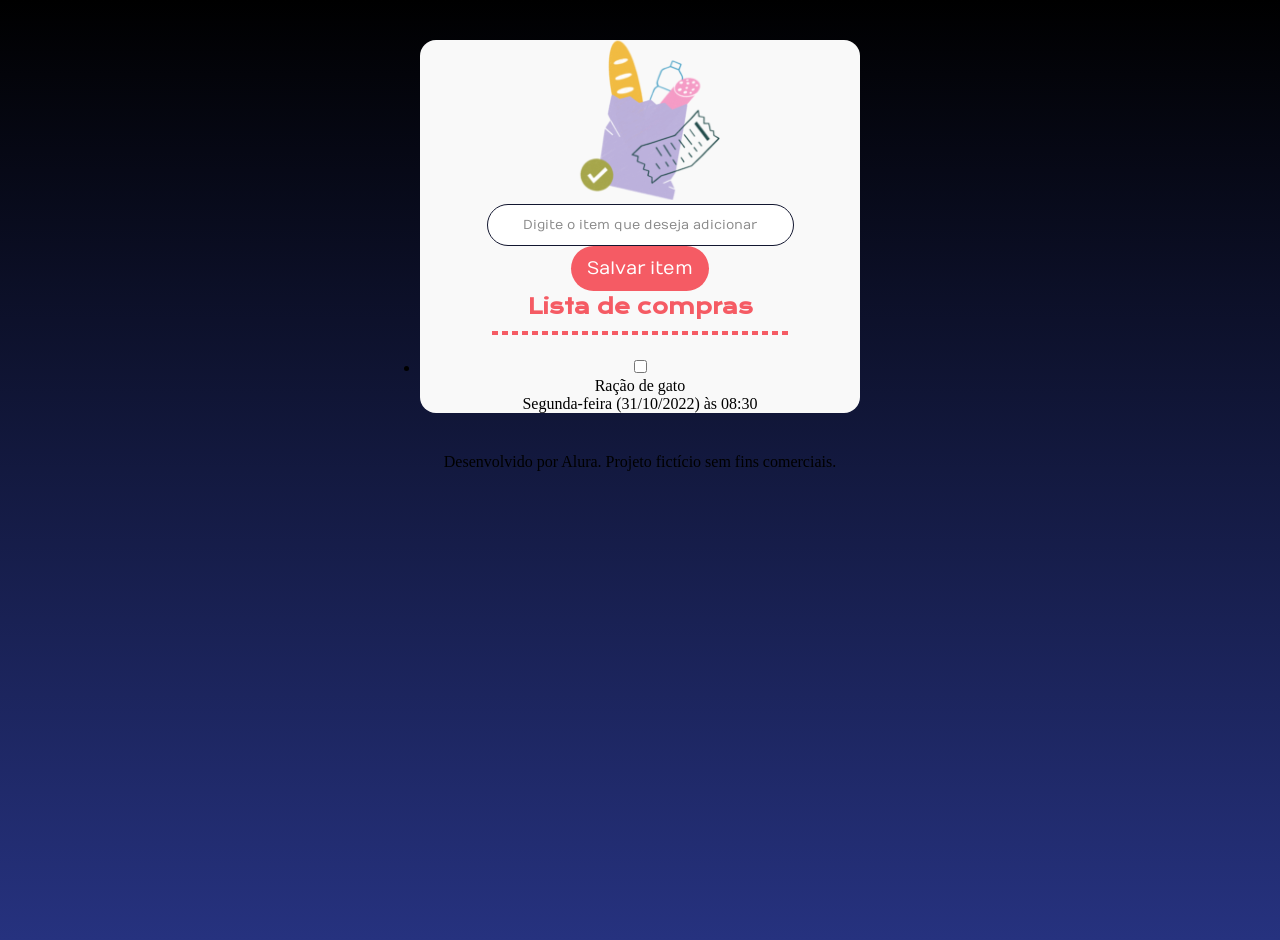
==== index.html @ 47b7ea7e "Inicia estilazacao do formulario" ====
<!doctype html>
<html lang="pt-br">
  <head>
    <meta charset="UTF-8" />
    <meta name="viewport" content="width=device-width, initial-scale=1.0" />
    <title>Lista de Compras</title>
    <link rel="preconnect" href="https://fonts.googleapis.com" />
    <link rel="preconnect" href="https://fonts.gstatic.com" crossorigin />
    <link
      href="https://fonts.googleapis.com/css2?family=Krona+One&family=Montserrat&family=Numans&display=swap"
      rel="stylesheet"
    />
    <link rel="stylesheet" href="./styles.css" />
    <link rel="icon" href="./favicon.png" type="image/png">
  </head>
  <body>
    <main>
      <img src="img/bag.svg" alt="sacola de compras" />

      <form action="">
        <input
          type="text"
          name=""
          id="input-item"
          class="input-item"
          placeholder="Digite o item que deseja adicionar"
        />
        <button class="button-item" id="adicionar-item" type="button">
          Salvar item
        </button>
      </form>
      <div class="container-lista">
        <h2>Lista de compras</h2>
        <hr />
      </div>
      <ul id="lista-de-compras">
        <li>
          <div>
            <input type="checkbox" name="" id="checkbox-1" />
            <p>Ração de gato</p>
          </div>
          <p class="texto-data">Segunda-feira (31/10/2022) às 08:30</p>
        </li>
      </ul>
    </main>
    <footer>Desenvolvido por Alura. Projeto fictício sem fins comerciais.</footer>
    <script defer src="index.js"></script>
  </body>
</html>
---- styles.css ----
@import url("https://fonts.googleapis.com/css2?family=Krona+One&family=Numans&display=swap");

* {
  box-sizing: border-box;
  margin: 0;
  padding: 0;
}

:root {
  --font-title: "Krona One", sans-serif;
  --font-text: "Numans", sans-serif;

  --font-size-h1: 20px;
  --font-size-p-large: 18px;
  --font-size-p-medium: 16px;
  --font-size-label: 12px;

  --background-primary-color: linear-gradient(#000000, #26327f);
  --background-secondary-color: #f9f9f9;

  --primary-color: #131730;
  --secondary-color: #f55b64;
  --tertiary-color: #ffffff;
  --hover-color: #c2373f;
  --placeholder-color: #8a8a8a;
}

body {
  background: var(--background-primary-color);
  background-repeat: no-repeat;
  height: 100vh;
  text-align: center;
}

main {
  background: var(--background-secondary-color);
  max-width: 328px;
  margin: 40px auto;
  height: auto;
  border-radius: 16px;
}

.input-item {
  border-radius: 24px;
  border: 1px solid var(--primary-color);
  width: 307px;
}

.input-item,
button {
  border-radius: 24px;
  padding: 12px 16px;
  font-family: var(--font-text);
}

.input-item::placeholder {
  color: var(--placeholder-color);
  line-height: 19px;
  text-align: center;
}

button {
  background-color: var(--secondary-color);
  color: var(--tertiary-color);
  border: none;
  font-size: var(--font-size-p-large);
}

button:hover {
  background-color: var(--hover-color);
}

.container-lista > h2 {
  color: var(--secondary-color);
  font-family: var(--font-title);
  font-size: var(--font-size-h1);
  line-height: 32px;
}

.container-lista > hr{
    width: 296px;
    border: 2px dashed  var(--secondary-color);
    margin: 8px auto 24px;
}

@media screen and (min-width: 768px) {
  main {
    max-width: 440px;
  }
}
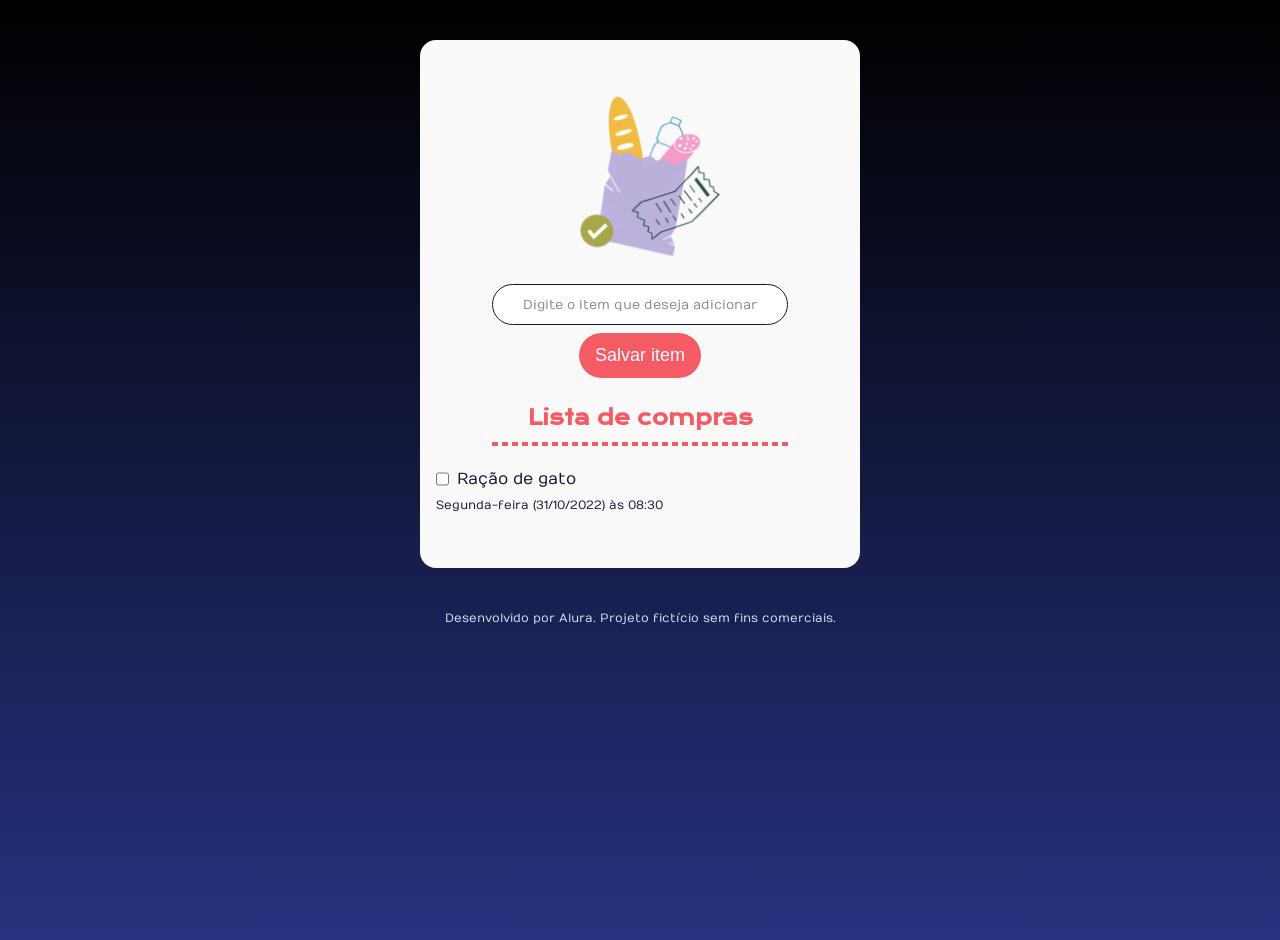
==== commit 9ab1ecb9: "Pratica primeiros comandos javascript" ====
--- a/index.html
+++ b/index.html
@@ -11,7 +11,7 @@
       rel="stylesheet"
     />
     <link rel="stylesheet" href="./styles.css" />
-    <link rel="icon" href="./favicon.png" type="image/png">
+    <link rel="icon" href="./favicon.png" type="image/png" />
   </head>
   <body>
     <main>
@@ -25,7 +25,7 @@
           class="input-item"
           placeholder="Digite o item que deseja adicionar"
         />
-        <button class="button-item" id="adicionar-item" type="button">
+        <button class="button-item" id="adicionar-item" type="button" onclick="monstrarMensagem()">
           Salvar item
         </button>
       </form>
@@ -43,7 +43,9 @@
         </li>
       </ul>
     </main>
-    <footer>Desenvolvido por Alura. Projeto fictício sem fins comerciais.</footer>
+    <footer>
+      <span>Desenvolvido por Alura. Projeto fictício sem fins comerciais.</span>
+    </footer>
     <script defer src="index.js"></script>
   </body>
 </html>
--- a/styles.css
+++ b/styles.css
@@ -23,40 +23,52 @@
   --tertiary-color: #ffffff;
   --hover-color: #c2373f;
   --placeholder-color: #8a8a8a;
+  --footer-color: #DBE4EF;
 }
 
 body {
   background: var(--background-primary-color);
   background-repeat: no-repeat;
+  text-align: center;
+  font-family: var(--font-text);
   height: 100vh;
-  text-align: center;
 }
 
 main {
   background: var(--background-secondary-color);
   max-width: 328px;
   margin: 40px auto;
-  height: auto;
+ /* height: auto; */
   border-radius: 16px;
+  padding: 56px 16px;
 }
 
+form {
+  margin: 24px auto;
+}
 .input-item {
   border-radius: 24px;
   border: 1px solid var(--primary-color);
   width: 307px;
+  margin-bottom: 8px;
+  width: 296px;
 }
 
 .input-item,
 button {
   border-radius: 24px;
   padding: 12px 16px;
-  font-family: var(--font-text);
 }
 
 .input-item::placeholder {
   color: var(--placeholder-color);
   line-height: 19px;
   text-align: center;
+  font-family: var(--font-text);
+}
+
+input[type="checkbox"] {
+  accent-color: var(--primary-color);
 }
 
 button {
@@ -75,14 +87,41 @@
   font-family: var(--font-title);
   font-size: var(--font-size-h1);
   line-height: 32px;
+  margin-top: 24px;
 }
 
-.container-lista > hr{
-    width: 296px;
-    border: 2px dashed  var(--secondary-color);
-    margin: 8px auto 24px;
+.container-lista > hr {
+  width: 296px;
+  border: 2px dashed var(--secondary-color);
+  margin: 8px auto 24px;
 }
 
+p {
+  color: var(--primary-color);
+  text-align: start;
+}
+
+li {
+  list-style-type: none;
+}
+
+li > div {
+  display: flex;
+  gap: 8px;
+  margin-bottom: 10px;
+}
+div > p {
+  font-size: var(--font-size-p-medium);
+}
+
+li > p {
+  font-size: var(--font-size-label);
+}
+
+span{
+  font-size: var(--font-size-label);
+  color: var(--footer-color);
+}
 @media screen and (min-width: 768px) {
   main {
     max-width: 440px;
